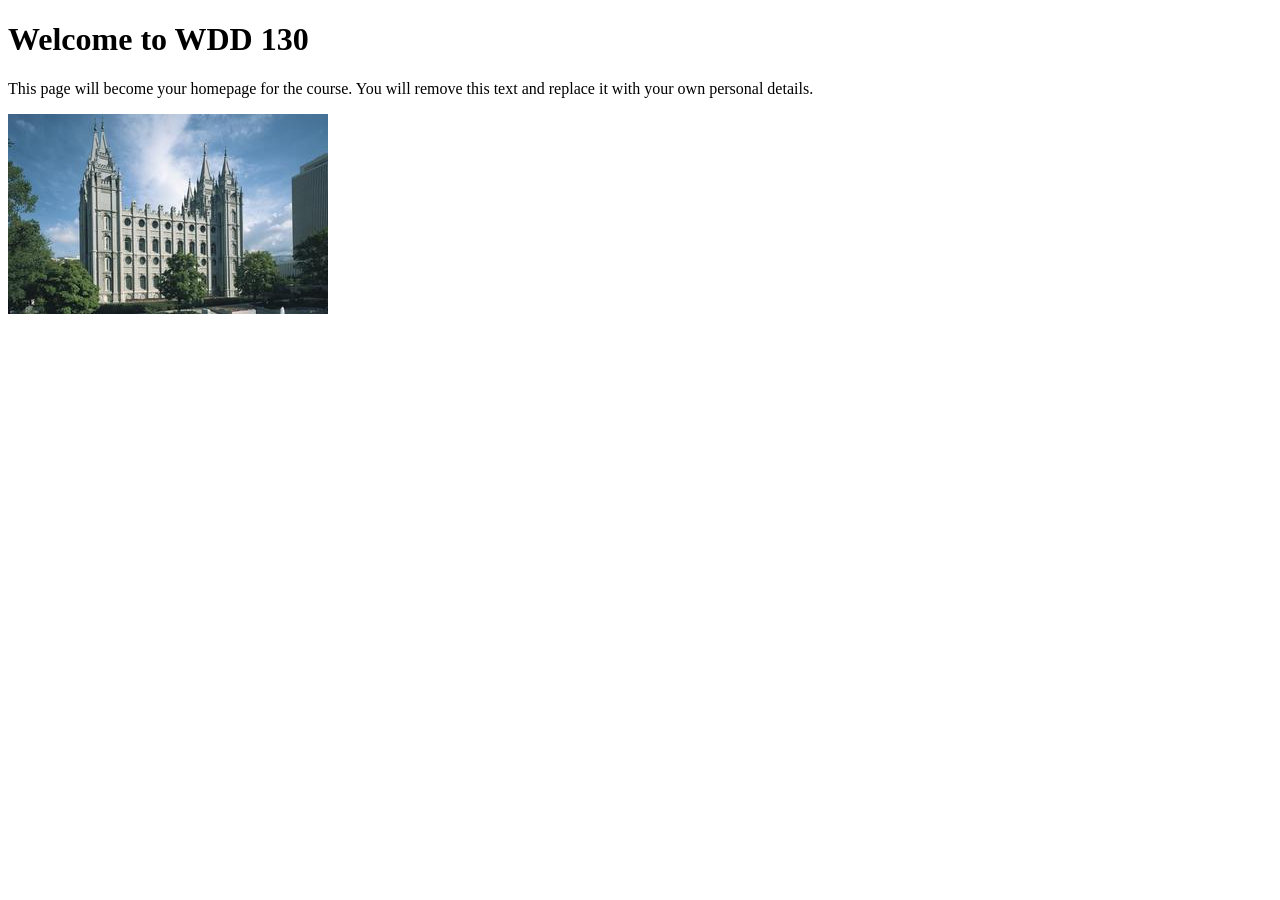
==== index.html @ 8fa22b39 "Initial commit" ====
<!DOCTYPE html>
<html lang="en">

<head>
    <meta charset="UTF-8">
    <meta name="viewport" content="width=device-width, initial-scale=1.0">
    <title>WDD 130 | Personal Homepage</title>
</head>

<body>
    <h1>Welcome to WDD 130</h1>
    <p>This page will become your homepage for the course. You will remove this text and replace it with your own personal details.</p>

    <img src="images/salt-lake-temple.jpg" alt="The Salt Lake Temple.">
</body>

</html>
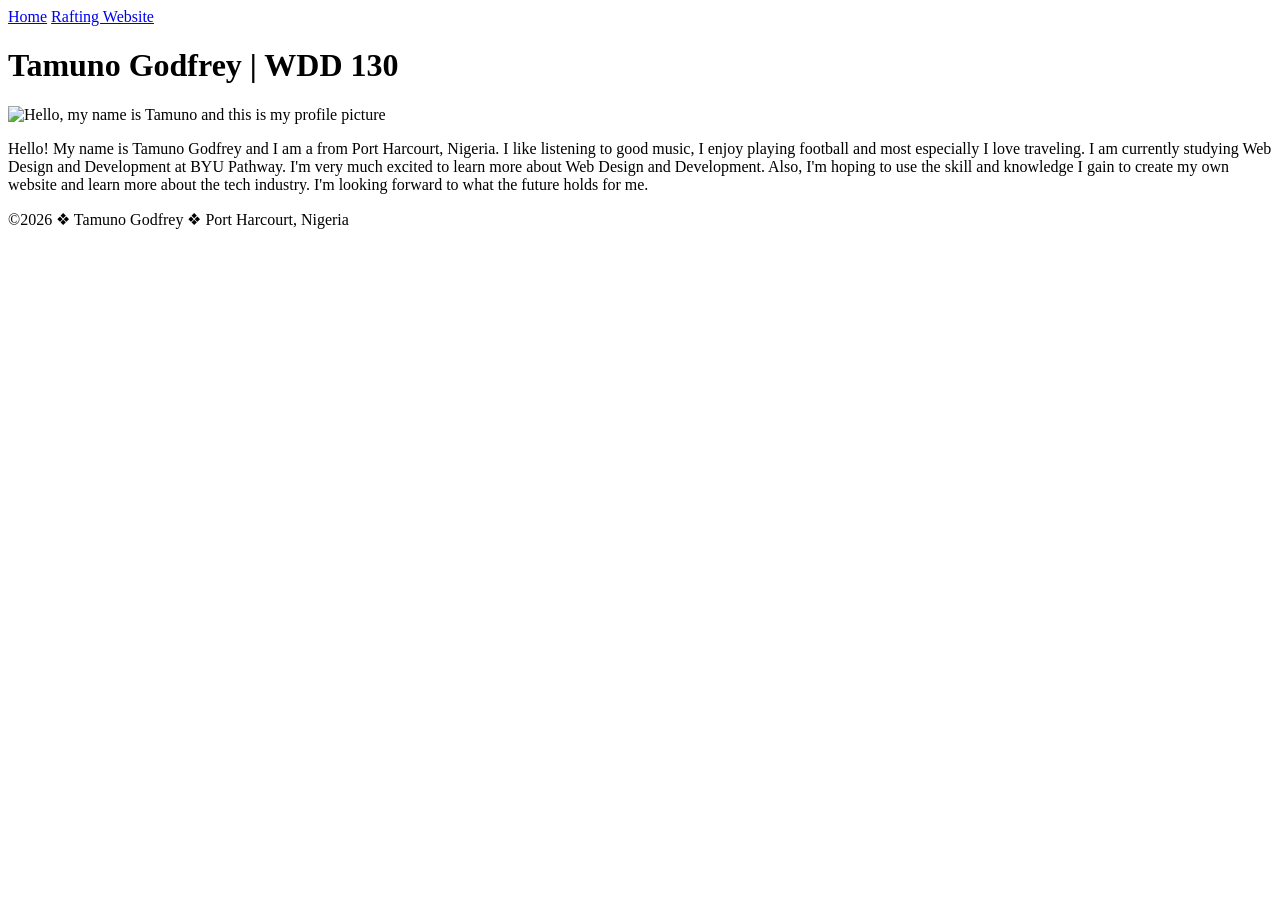
==== commit 7eeea296: "This is the week 01 assignment" ====
--- a/index.html
+++ b/index.html
@@ -1,17 +1,41 @@
 <!DOCTYPE html>
-<html lang="en">
+<html lang="en-US">
 
 <head>
     <meta charset="UTF-8">
     <meta name="viewport" content="width=device-width, initial-scale=1.0">
-    <title>WDD 130 | Personal Homepage</title>
+    <title>Tamuno Godfrey | WDD 130</title>
 </head>
 
 <body>
-    <h1>Welcome to WDD 130</h1>
-    <p>This page will become your homepage for the course. You will remove this text and replace it with your own personal details.</p>
+    <header>
+        <nav>
+            <a href="#">Home</a>
+            <a href="wwr/">Rafting Website</a>
+        </nav>
+    </header>
 
-    <img src="images/salt-lake-temple.jpg" alt="The Salt Lake Temple.">
+    <main>
+        <h1>Tamuno Godfrey | WDD 130</h1>
+
+        <img src="images/profile.webp" alt="Hello, my name is Tamuno and this is my profile picture" width="200">
+
+        <p>Hello! My name is Tamuno Godfrey and I am a from Port Harcourt, Nigeria.
+            I like listening to good music, I enjoy playing football and most
+            especially I love traveling. I am currently studying Web Design and
+            Development at BYU Pathway. I'm very much excited to learn more about
+            Web Design and Development. Also, I'm hoping to use the skill and knowledge
+            I gain to create my own website and learn more about the tech industry.
+            I'm looking forward to what the future holds for me.
+        </p>
+    </main>
+
+    <footer>
+        <p>&copy;2026 &#10070; Tamuno Godfrey &#10070; Port Harcourt, Nigeria</p>
+
+    </footer>
+
+
 </body>
 
 </html>
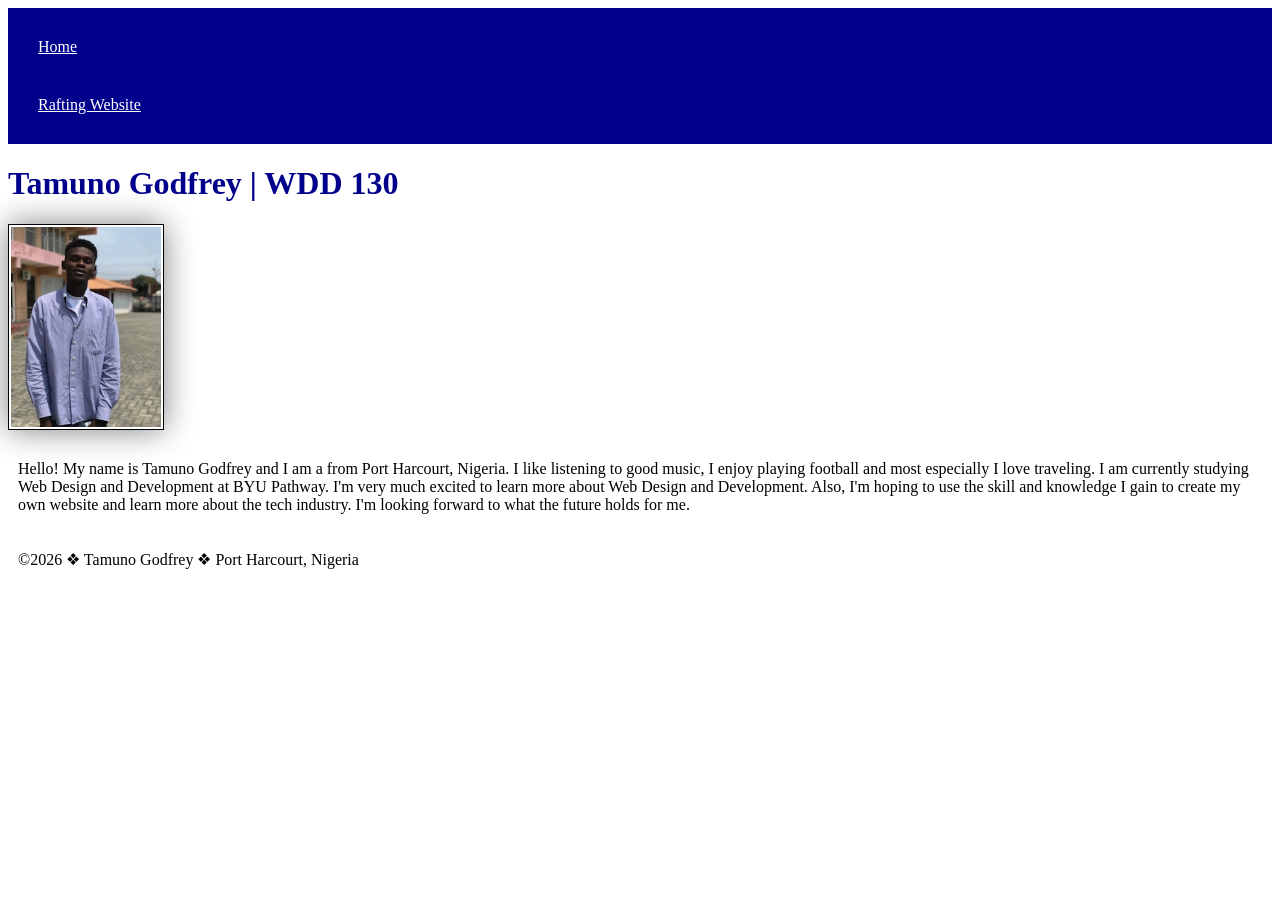
==== commit fe788b7f: "I've linked HTML to CSS style sheet" ====
--- a/index.html
+++ b/index.html
@@ -5,6 +5,7 @@
     <meta charset="UTF-8">
     <meta name="viewport" content="width=device-width, initial-scale=1.0">
     <title>Tamuno Godfrey | WDD 130</title>
+    <link rel="stylesheet" href="styles/styles.css">
 </head>
 
 <body>
--- a/styles/styles.css
+++ b/styles/styles.css
@@ -0,0 +1,26 @@
+nav {
+    background-color: darkblue;
+    padding: 10px;
+}
+
+nav a {
+    color: white;
+    display: block;
+    padding: 20px;
+}
+
+h1 {
+    color: darkblue;
+}
+
+img {
+    width: 150px;
+    height: auto;
+    border: 1px solid black;
+    padding: 2px;
+    box-shadow: 0 0 30px gray;
+}
+
+p {
+    padding: 10px;
+}
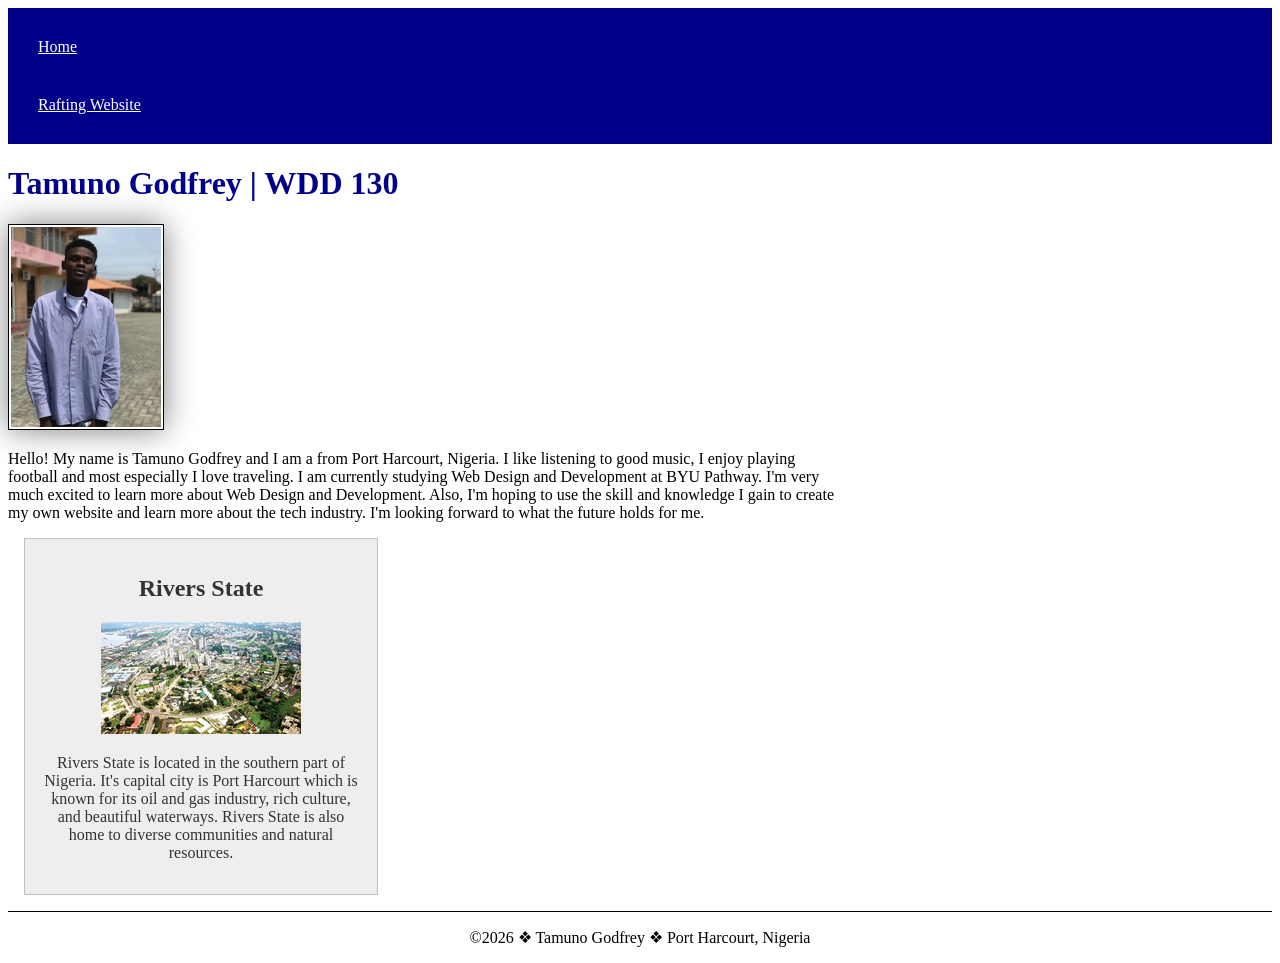
==== commit 709b5455: "This is the week 02 home page enhancement assignment" ====
--- a/index.html
+++ b/index.html
@@ -5,6 +5,10 @@
     <meta charset="UTF-8">
     <meta name="viewport" content="width=device-width, initial-scale=1.0">
     <title>Tamuno Godfrey | WDD 130</title>
+    <meta name="description" content="This is the personal home page of Tamuno Godfrey, 
+    I'm a BYU-Pathway student from Rivers State, Nigeria. I'm currently studying web design and development.">
+
+    <meta name="author" content="Tamuno Godfrey">
     <link rel="stylesheet" href="styles/styles.css">
 </head>
 
@@ -31,11 +35,21 @@
         </p>
     </main>
 
+    <aside>
+        <h2> Rivers State</h2>
+
+        <img src="images/rivers-state.jpg" alt="This is Rivers State. width:200">
+
+        <p>Rivers State is located in the southern part of Nigeria.
+            It's capital city is Port Harcourt which is known for its oil and gas industry,
+            rich culture, and beautiful waterways. Rivers State is also home to diverse communities
+            and natural resources.
+        </p>
+    </aside>
+
     <footer>
         <p>&copy;2026 &#10070; Tamuno Godfrey &#10070; Port Harcourt, Nigeria</p>
-
     </footer>
-
 
 </body>
 
--- a/styles/styles.css
+++ b/styles/styles.css
@@ -1,3 +1,22 @@
+main {
+    max-width: 840px;
+}
+
+aside {
+    width: 20rem;
+    margin: 1rem;
+    border: 1px solid rgb(0 0 0 / 0.2);
+    padding: 1rem;
+    background-color: #eee;
+    color: #333;
+    text-align: center;
+}
+
+aside img {
+    width: 200px;
+    height: auto;
+}
+
 nav {
     background-color: darkblue;
     padding: 10px;
@@ -13,7 +32,7 @@
     color: darkblue;
 }
 
-img {
+main img {
     width: 150px;
     height: auto;
     border: 1px solid black;
@@ -22,5 +41,11 @@
 }
 
 p {
-    padding: 10px;
+    padding: 0;
 }
+
+footer {
+    margin-top: 15px;
+    border-top: 1px solid #000;
+    text-align: center;
+}
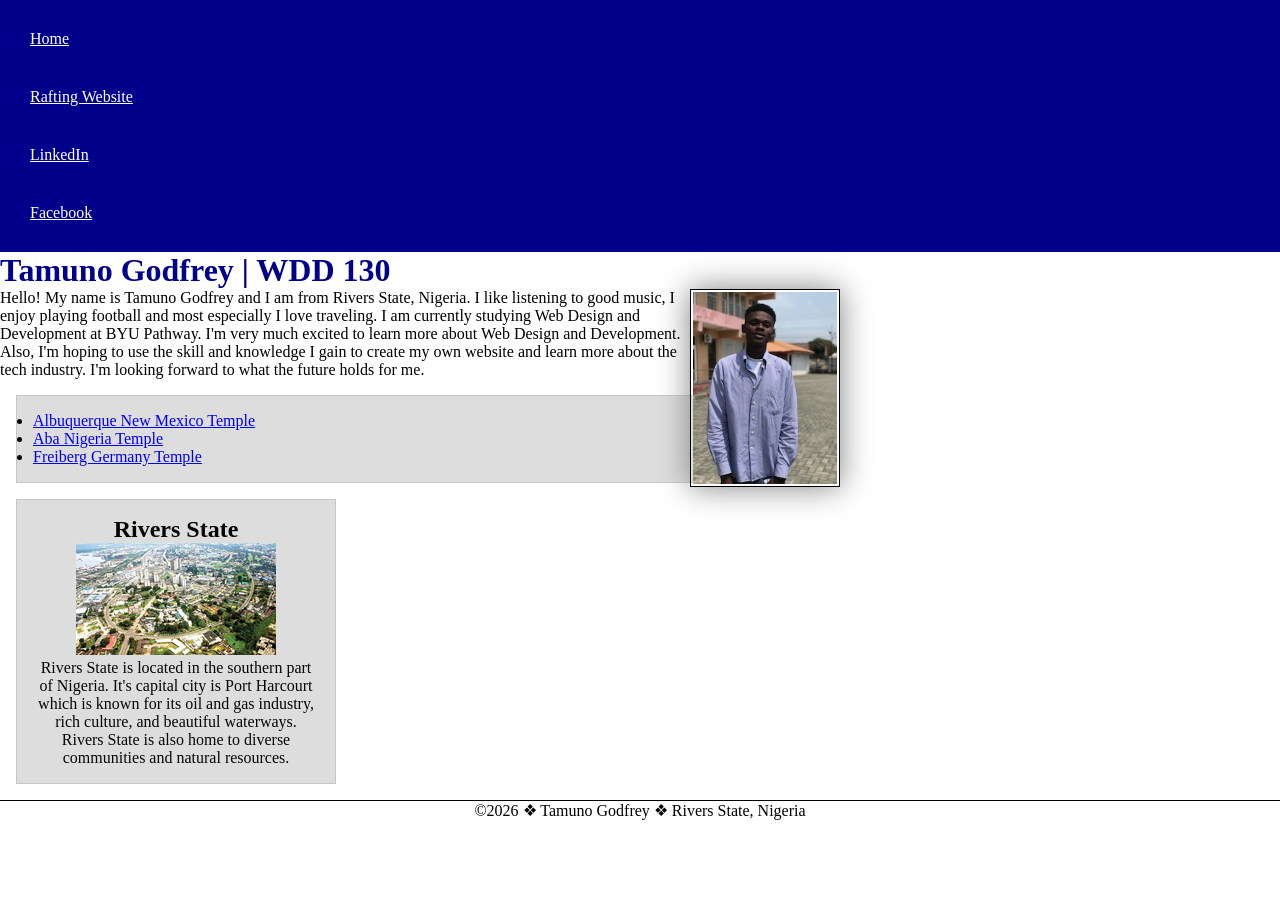
==== commit 4e123218: "This is the complete w03 rafting about us page" ====
--- a/index.html
+++ b/index.html
@@ -17,6 +17,8 @@
         <nav>
             <a href="#">Home</a>
             <a href="wwr/">Rafting Website</a>
+            <a href="https://www.linkedin.com/in/tamuno-godfrey/" target="_blank" rel="noopener">LinkedIn</a>
+            <a href="https://www.facebook.com/" target="_blank" rel="noopener">Facebook</a>
         </nav>
     </header>
 
@@ -25,7 +27,7 @@
 
         <img src="images/profile.webp" alt="Hello, my name is Tamuno and this is my profile picture" width="200">
 
-        <p>Hello! My name is Tamuno Godfrey and I am a from Port Harcourt, Nigeria.
+        <p>Hello! My name is Tamuno Godfrey and I am from Rivers State, Nigeria.
             I like listening to good music, I enjoy playing football and most
             especially I love traveling. I am currently studying Web Design and
             Development at BYU Pathway. I'm very much excited to learn more about
@@ -33,22 +35,29 @@
             I gain to create my own website and learn more about the tech industry.
             I'm looking forward to what the future holds for me.
         </p>
+
+        <ul class="box">
+            <li><a href="https://www.churchofchrist.org/temples/details/albuquerque-new-mexico-temple" target="_blank" rel="noopener">Albuquerque New Mexico Temple</a></li>
+            <li><a href="https://www.churchofchrist.org/temples/details/aba-nigeria-temple" target="_blank" rel="noopener">Aba Nigeria Temple</a></li>
+            <li><a href="https://www.churchofchrist.org/temples/details/freiberg-germany-temple" target="_blank" rel="noopener">Freiberg Germany Temple</a></li>
+        </ul>
     </main>
 
-    <aside>
+    <aside class="box">
         <h2> Rivers State</h2>
 
-        <img src="images/rivers-state.jpg" alt="This is Rivers State. width:200">
+        <img src="images/rivers-state.jpg" alt="This is Rivers State, Nigeria">
 
         <p>Rivers State is located in the southern part of Nigeria.
             It's capital city is Port Harcourt which is known for its oil and gas industry,
             rich culture, and beautiful waterways. Rivers State is also home to diverse communities
             and natural resources.
         </p>
+
     </aside>
 
     <footer>
-        <p>&copy;2026 &#10070; Tamuno Godfrey &#10070; Port Harcourt, Nigeria</p>
+        <p>&copy;2026 &#10070; Tamuno Godfrey &#10070; Rivers State, Nigeria</p>
     </footer>
 
 </body>
--- a/styles/styles.css
+++ b/styles/styles.css
@@ -1,15 +1,17 @@
+* {
+    margin: 0;
+    padding: 0;
+    box-sizing: border-box;
+}
+
 main {
     max-width: 840px;
 }
 
 aside {
     width: 20rem;
-    margin: 1rem;
-    border: 1px solid rgb(0 0 0 / 0.2);
-    padding: 1rem;
-    background-color: #eee;
-    color: #333;
     text-align: center;
+    position: relative;
 }
 
 aside img {
@@ -38,6 +40,7 @@
     border: 1px solid black;
     padding: 2px;
     box-shadow: 0 0 30px gray;
+    float: right;
 }
 
 p {
@@ -49,3 +52,13 @@
     border-top: 1px solid #000;
     text-align: center;
 }
+
+/* Class Selectors */
+
+.box {
+    margin: 1rem;
+    border: 1px solid rgb(0 0 0 / 10%);
+    padding: 1rem;
+    background-color: #ddd;
+    color: #070707;
+}
